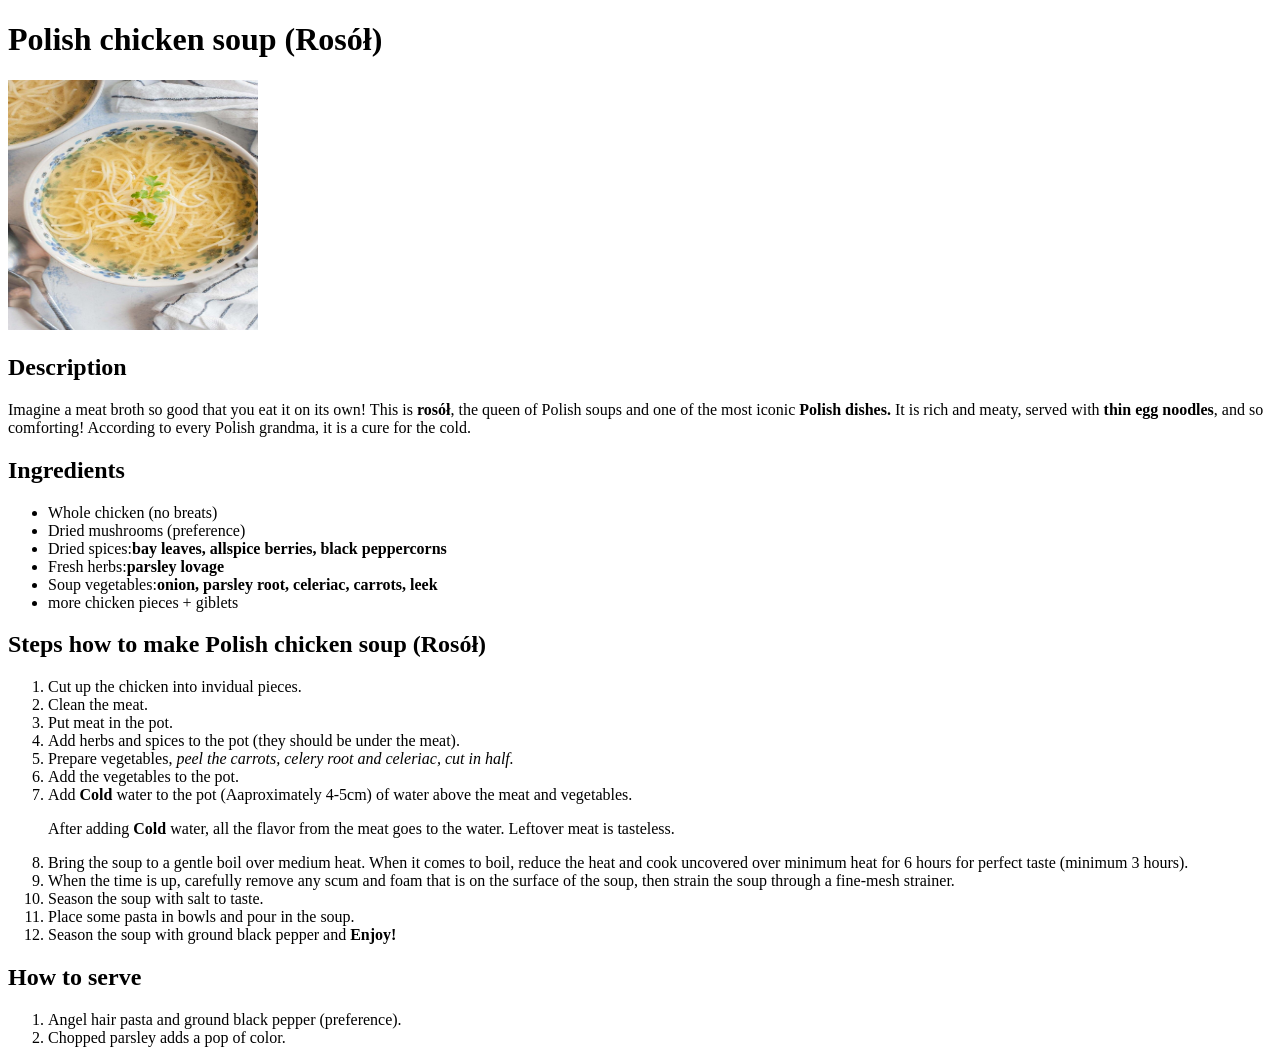
==== recipes/chicken-soup.html @ e3eb855a "Added third recipe. Planning to add visuals in the future when I learn CSS." ====
<!DOCTYPE html>
<html lang="en">
<head>
    <meta charset="UTF-8">
    <meta name="viewport" content="width=device-width, initial-scale=1.0">
    <title>Polish chicken soup (Rosół)</title>
</head>
<body>
     <h1>Polish chicken soup (Rosół) </H1> 
     <img src="rosolek.jpg" alt="Plate full of Polish chicken soup (Rosół)" height="250" width="250">
     
     <h2>Description</h2>
     <p>Imagine a meat broth so good that you eat it on its own! This is <strong>rosół</strong>, the queen of Polish soups and one of the most iconic <strong>Polish dishes.</strong> It is rich and meaty, served with <strong>thin egg noodles</strong>, and so comforting! According to every Polish grandma, it is a cure for the cold.</p>
     <h2>Ingredients</h2>
     <ul>
        <li>Whole chicken (no breats)</li>
        <li>Dried mushrooms (preference)</li>
        <li>Dried spices:<strong>bay leaves, allspice berries, black peppercorns</strong></li>
        <li>Fresh herbs:<strong>parsley lovage</strong></li>
        <li>Soup vegetables:<strong>onion, parsley root, celeriac, carrots, leek</strong></li>
        <li>more chicken pieces + giblets</li>
     </ul>
     <h2>Steps how to make Polish chicken soup (Rosół)</h2>
     <ol>
     <li>Cut up the chicken into invidual pieces.</li>
     <li>Clean the meat.</li>
     <li>Put meat in the pot.</li>
     <li>Add herbs and spices to the pot (they should be under the meat).</li>
     <li>Prepare vegetables, <em>peel the carrots, celery root and celeriac, cut in half. </em></li>
     <li>Add the vegetables to the pot.</li>
     <li>Add <strong>Cold</strong> water to the pot (Aaproximately 4-5cm) of water above the meat and vegetables.</li>
    <p>After adding <strong>Cold</strong> water, all the flavor from the meat goes to the water. Leftover meat is tasteless.</p>
    <li>Bring the soup to a gentle boil over medium heat. When it comes to boil, reduce the heat and cook uncovered over minimum heat for 6 hours for perfect taste (minimum 3 hours).</li>
    <li>When the time is up, carefully remove any scum and foam that is on the surface of the soup, then strain the soup through a fine-mesh strainer.</li>
    <li>Season the soup with salt to taste.</li>
    <li>Place some pasta in bowls and pour in the soup.</li>
    <li>Season the soup with ground black pepper and <strong>Enjoy!</strong></li>
     </ol>
     <h2>How to serve</h2> 
     <ol>
        <li>Angel hair pasta and ground black pepper (preference).</li>
        <li>Chopped parsley adds a pop of color.</li>
     </ol>  
     

</body>
</html>
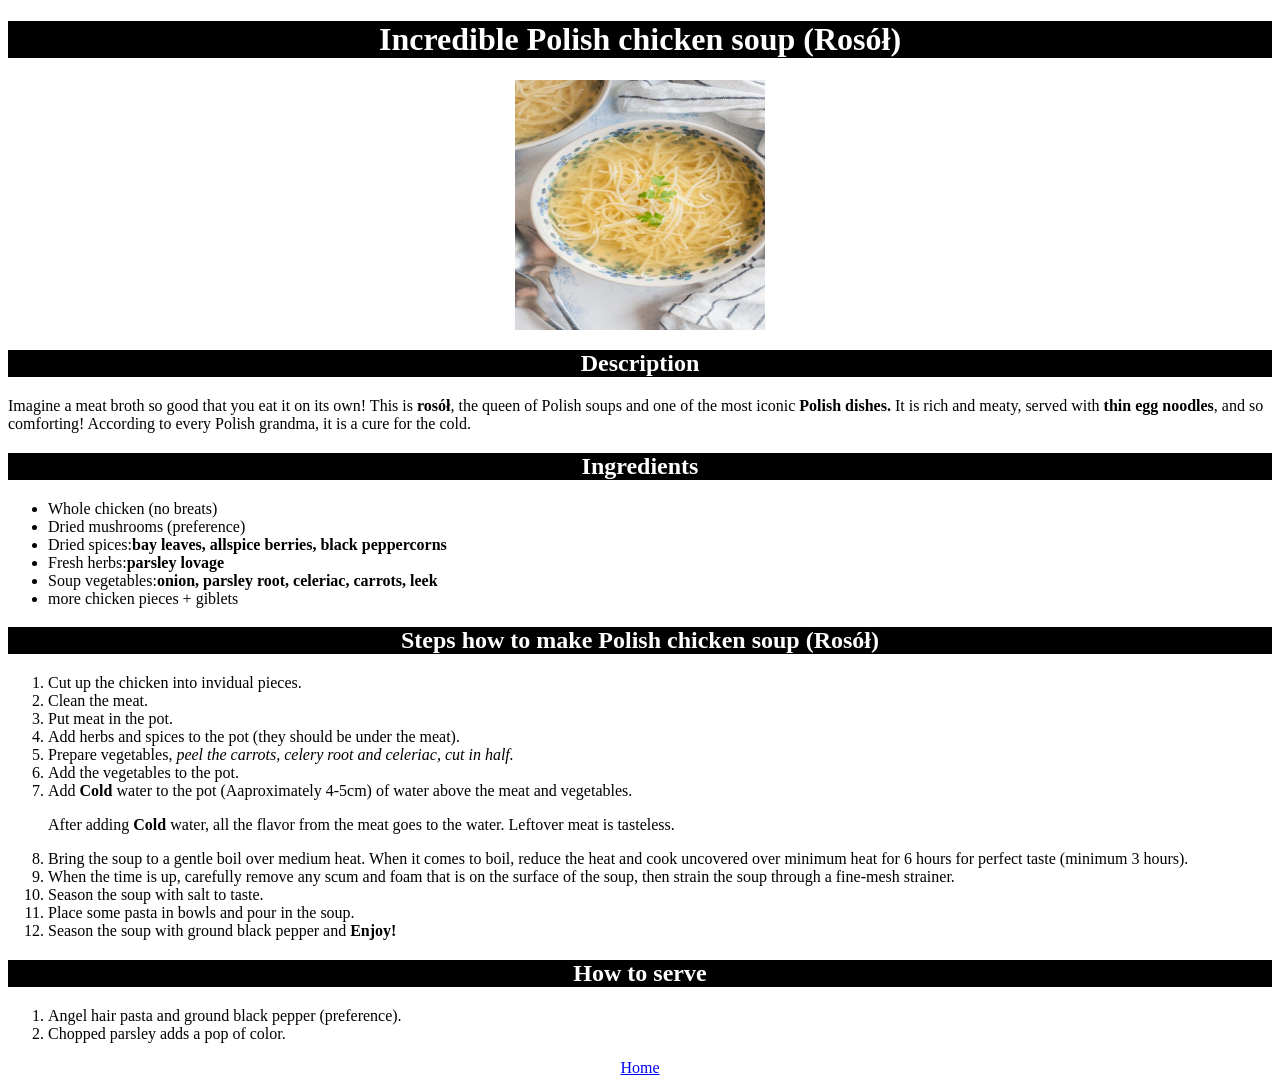
==== commit 48963430: "Updated/Upgraded the odin recipes page with CSS." ====
--- a/recipes/chicken-soup.html
+++ b/recipes/chicken-soup.html
@@ -4,14 +4,27 @@
     <meta charset="UTF-8">
     <meta name="viewport" content="width=device-width, initial-scale=1.0">
     <title>Polish chicken soup (Rosół)</title>
+    <link rel="stylesheet" href="styles.css">
+    <style>
+      .text {
+         color: white;
+         background-color: black;
+         text-align: center;
+      }
+      .center {
+         display: block;
+         margin-left: auto;
+         margin-right: auto;
+      }
+    </style>
 </head>
 <body>
-     <h1>Polish chicken soup (Rosół) </H1> 
-     <img src="rosolek.jpg" alt="Plate full of Polish chicken soup (Rosół)" height="250" width="250">
+     <h1 class="text">Incredible Polish chicken soup (Rosół)</h1>
+     <img src="rosolek.jpg" alt="Plate full of Polish chicken soup (Rosół)" class="center" height="250" width="250">
      
-     <h2>Description</h2>
+     <h2 class="text">Description</h2>
      <p>Imagine a meat broth so good that you eat it on its own! This is <strong>rosół</strong>, the queen of Polish soups and one of the most iconic <strong>Polish dishes.</strong> It is rich and meaty, served with <strong>thin egg noodles</strong>, and so comforting! According to every Polish grandma, it is a cure for the cold.</p>
-     <h2>Ingredients</h2>
+     <h2 class="text">Ingredients</h2>
      <ul>
         <li>Whole chicken (no breats)</li>
         <li>Dried mushrooms (preference)</li>
@@ -20,7 +33,7 @@
         <li>Soup vegetables:<strong>onion, parsley root, celeriac, carrots, leek</strong></li>
         <li>more chicken pieces + giblets</li>
      </ul>
-     <h2>Steps how to make Polish chicken soup (Rosół)</h2>
+     <h2 class="text">Steps how to make Polish chicken soup (Rosół)</h2>
      <ol>
      <li>Cut up the chicken into invidual pieces.</li>
      <li>Clean the meat.</li>
@@ -36,12 +49,13 @@
     <li>Place some pasta in bowls and pour in the soup.</li>
     <li>Season the soup with ground black pepper and <strong>Enjoy!</strong></li>
      </ol>
-     <h2>How to serve</h2> 
+     <h2 class="text">How to serve</h2> 
      <ol>
         <li>Angel hair pasta and ground black pepper (preference).</li>
         <li>Chopped parsley adds a pop of color.</li>
      </ol>  
-     
-
+   <div style="text-align:center">
+      <a href="../index.html">Home</a>
+   </div>
 </body>
-</html>+</html>       
